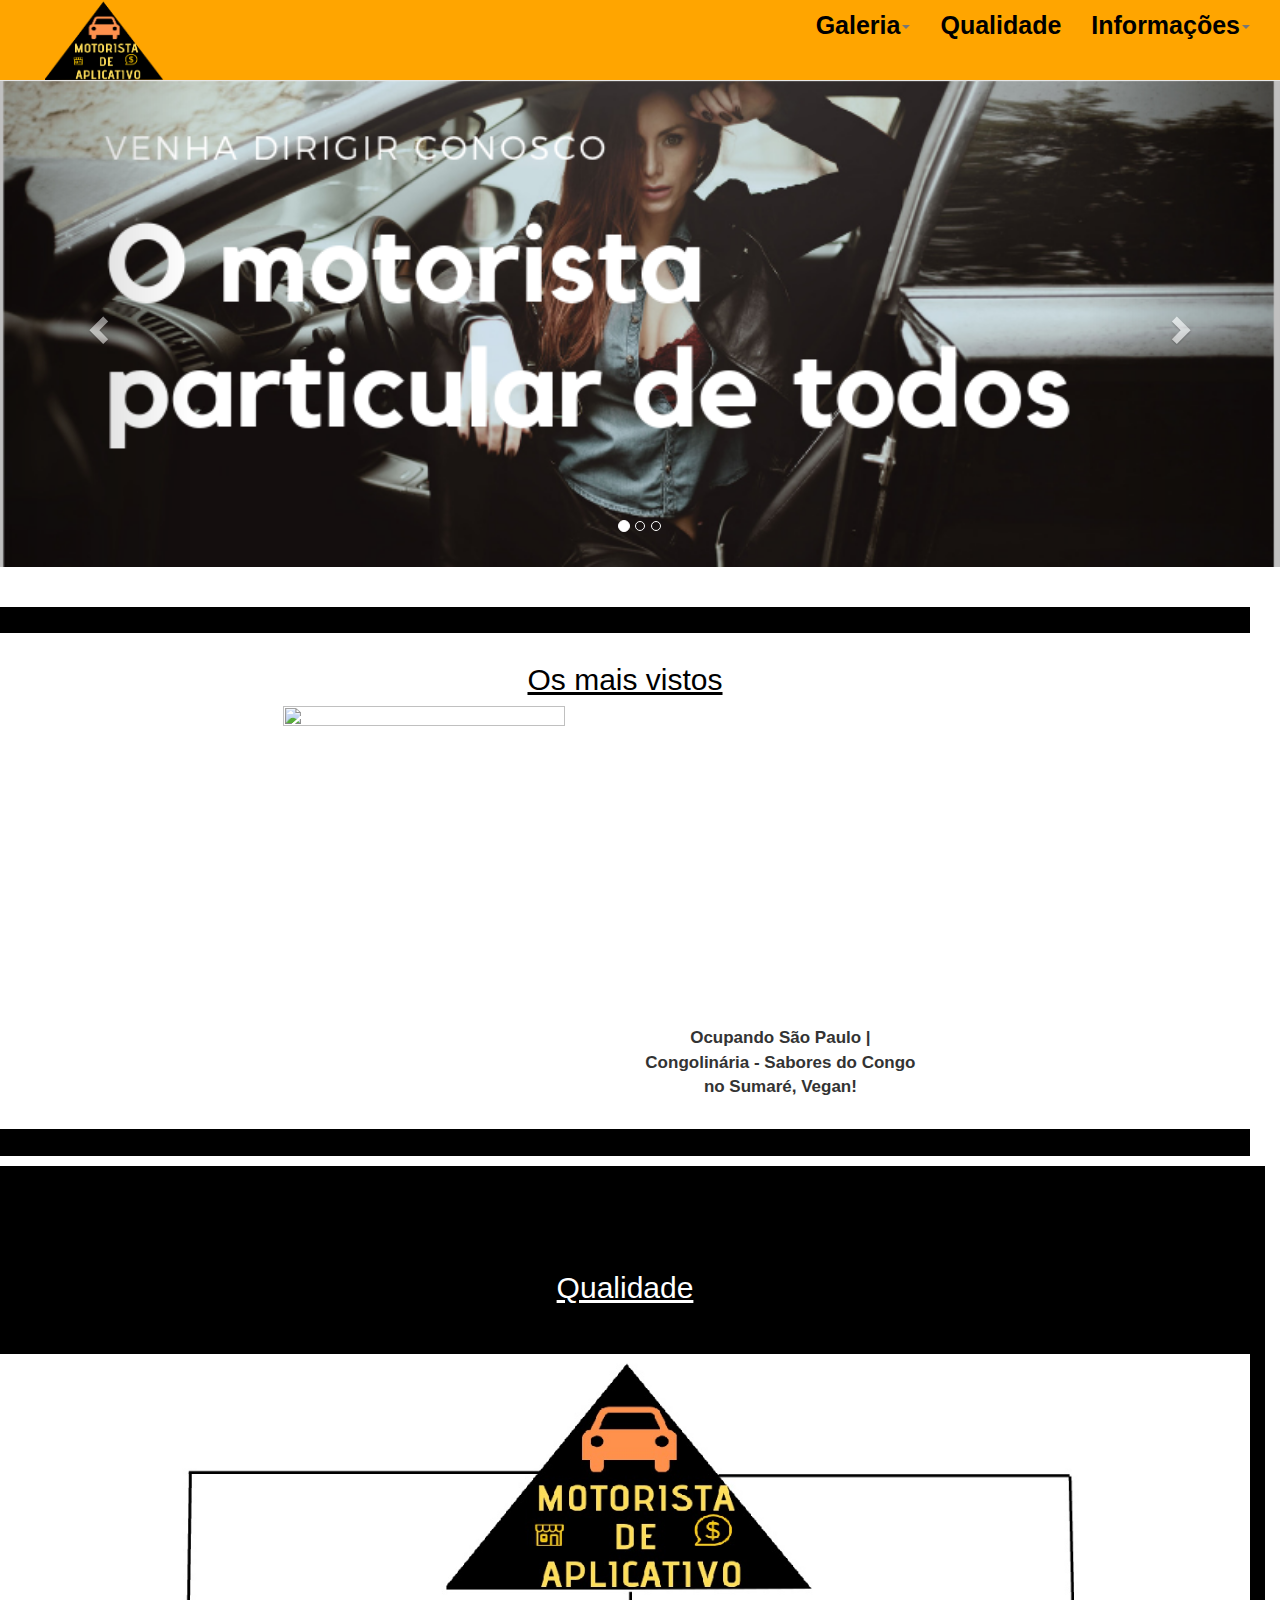
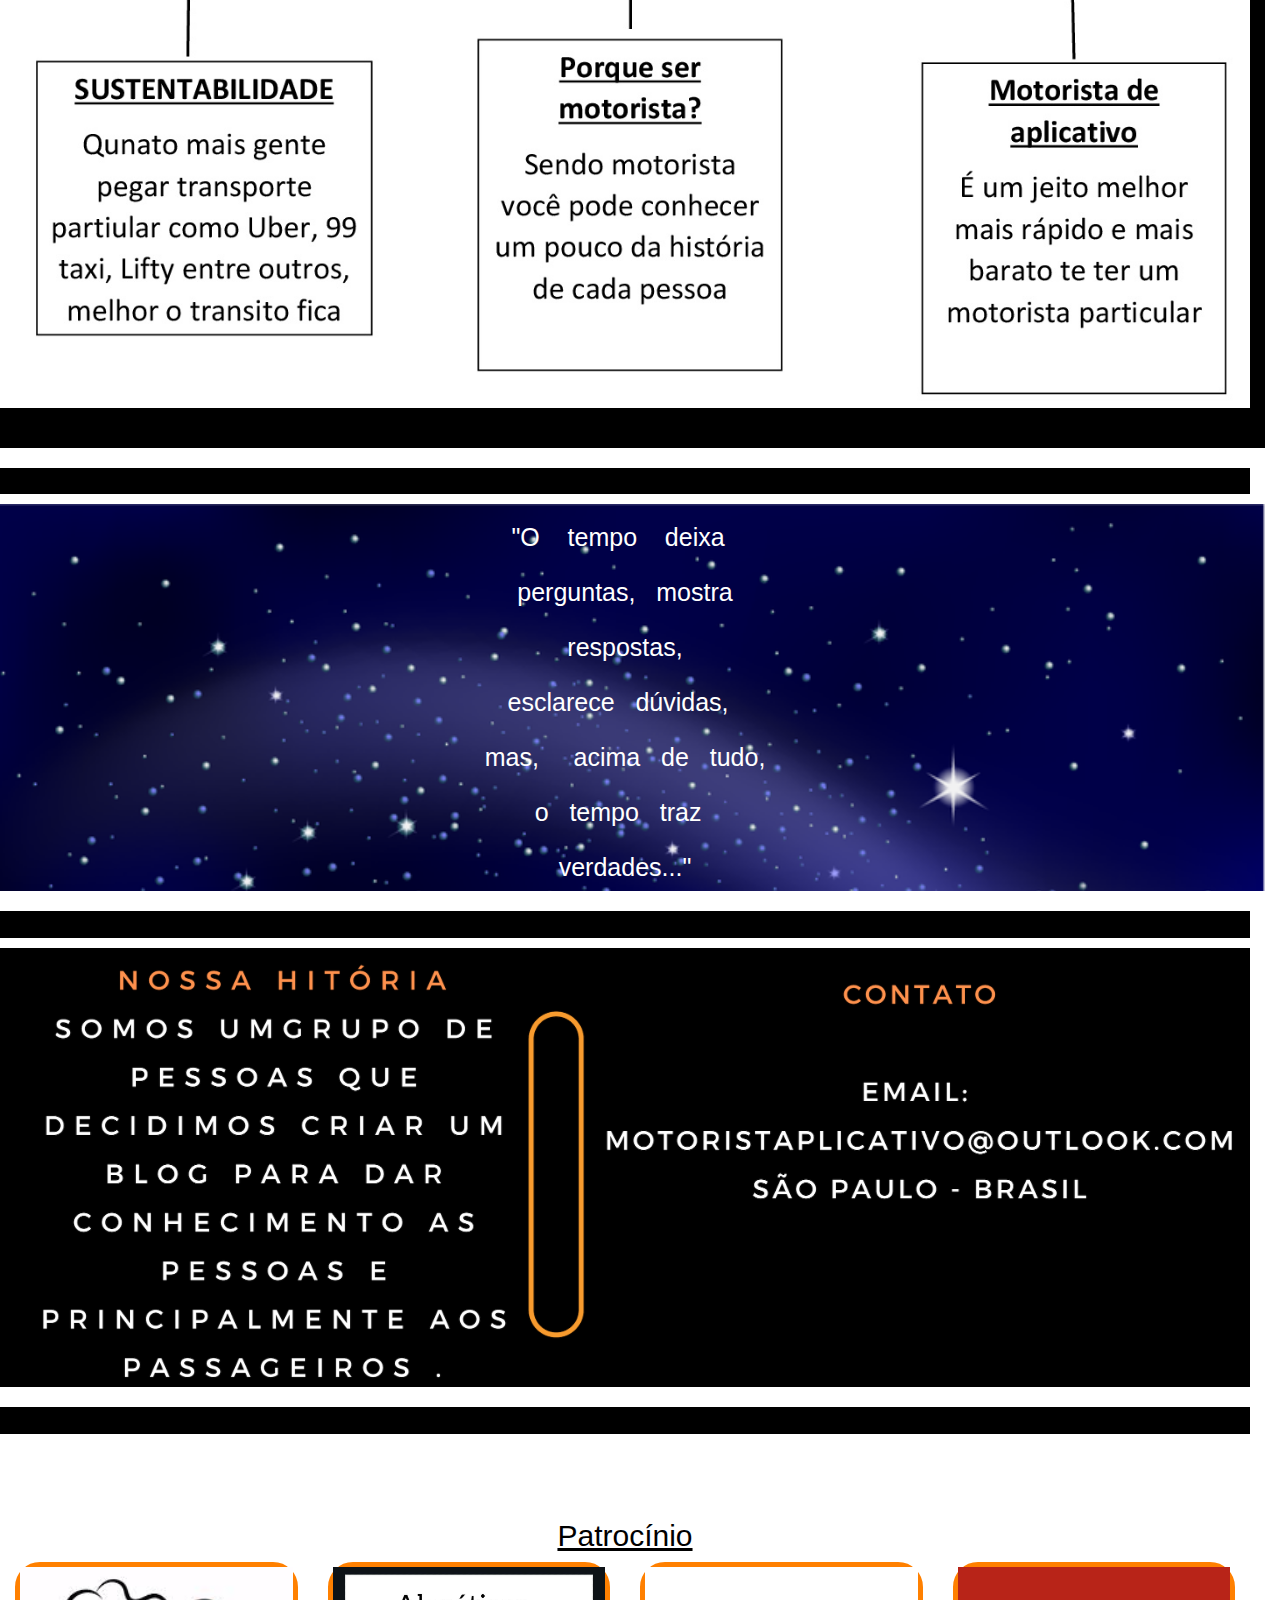
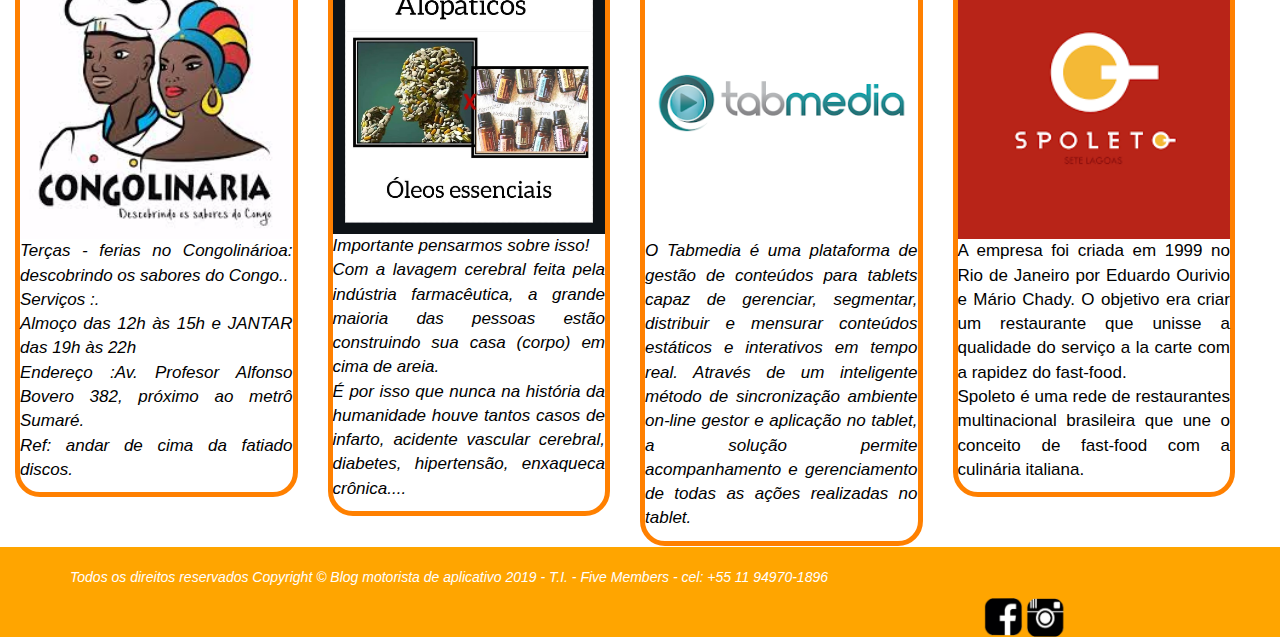
==== index.html @ 7ba4330a "Add files via upload" ====
<!DOCTYPE html>
<html lang="pt-BR">

<head>
    <title>Blog Motorista de Aplicativo</title>
    <meta charset="utf-8">
    <meta name="viewport" content="width=device-width, initial-scale=1">
    <link rel="stylesheet" href="https://maxcdn.bootstrapcdn.com/bootstrap/3.3.7/css/bootstrap.min.css">
    <link rel="stylesheet" href="estilo.css">
    <link rel="icon" href="motorista222.png" type="image/x-icon" ?v=2 />
    <script src="https://ajax.googleapis.com/ajax/libs/jquery/3.2.1/jquery.min.js"></script>
    <script src="https://maxcdn.bootstrapcdn.com/bootstrap/3.3.7/js/bootstrap.min.js"></script>
    <script src='https://www.google.com/recaptcha/api.js'></script>
    <script src="https://code.jquery.com/jquery-1.11.2.js"></script>
    <meta property="fb:app_id" content="{YOUR_APP_ID}" />
</head>

<body>
    <nav class=" col-sm-12 col-md-12 col-lg-12 navbar navbar-default navbar-fixed-top" style="background-color: orange;">
        <div class="container-fluid">



            <!-- Menu hamburger Inicio -->
            <div class="navbar-header">

                <button type="button" class="navbar-toggle" data-toggle="collapse" data-target="#exemplo-navbar-collapse" aria-expanded="false">

                    <span class="sr-only">Navegacao</span>
                    <span class="icon-bar"></span>
                    <span class="icon-bar"></span>
                    <span class="icon-bar"></span>

                </button>

                <span class="col-sm-1"><a class="navbar-brand-fixed-top" href="#inicio"><img src="motorista222.png" width="120px" height="80px"></a></span>
            </div>
            <!-- Menu hamburger Fim -->


            <div class="collapse navbar-collapse" id="exemplo-navbar-collapse">
                <ul class="nav navbar-nav navbar-right">

                    <li class="dropdown">
                        <a href="#" class="dropdown-toggle" data-toggle="dropdown">
                            <font color=black><b>Galeria</b></font><b class="caret"></b>
                        </a>
                        <ul class="dropdown-menu">
                            <li><a class="FL" href="fotos.html">Fotos</a> </li>
                            <li><a class="Com" href="videos.html">Vídeos</a> </li>
                        </ul>
                    </li>

                    <li><a class="VideosAuto" href="#qualidade">
                            <font color=black><b>Qualidade</b></font><span class="sr-only">(current)></span>
                        </a></li>

                    <li class="dropdown">
                        <a href="#" class="dropdown-toggle" data-toggle="dropdown">
                            <font color=black><b>Informações</b></font><b class="caret"></b>
                        </a>
                        <ul class="dropdown-menu">
                            <li><a class="FL" href="faleconosco.html">Fale conosco</a> </li>
                            <li><a class="Com" href="#coment">Comentários</a> </li>
                            <li class="divider"></li>
                            <li><a class="Hos" href="Dicas.html">Dicas</a> </li>
                            <li><a class="mer" href="emergencia.html">Emergência</a> </li>
                            <li class="divider"></li>
                            <li><a class="mer" href="#patrocinio">Patrocínio</a> </li>
                            <li><a class="mer" href="curiosidades.html">Curiosidades</a> </li>
                        </ul>
                    </li>
                </ul>
                <!--- <div id="tarefas" class="navbar-right">
                        <a href="cadastro.html"><font color=white><p class="nove"> Cadastre - se para comentar</font></a>&nbsp;&nbsp;&nbsp;&nbsp;&nbsp;&nbsp;&nbsp;&nbsp;&nbsp;&nbsp;&nbsp;&nbsp;&nbsp;&nbsp;&nbsp;&nbsp;&nbsp;&nbsp;&nbsp;&nbsp;&nbsp;&nbsp;&nbsp;&nbsp;&nbsp;&nbsp;&nbsp;
                        <a href="senha.html"><font color=white>Esqueceu sua senha</font></p></a>
                    <div class="row">
                     <form class="form-inline navbar-right" name="indexuber" method="POST" action="entrar.php">
                         <label for="nome"><b>Login</b>&nbsp;</label><input class="form-control mr-sm-2" type="email" name ="email" minlength="6" placeholder="Ex:joaopedro@gmail.com" required aria-label="Ex:joaopedro@gmail.com">
                        <label>Senha&nbsp;</label><input class="form-control mr-sm-2" type="password" name="senha1" minlength="6" placeholder="Ex:123456" required aria-label="Ex:123456">
                        <button class="btn btn-success" type="submit">Entrar</button>
                        <button class="btn btn-danger" type="submit">Limpar</button>
                    </form>    
                        <br>
                    </div>
                </div>
            </div>--->
            </div>
        </div>
    </nav>
    <br>
    <br>
    <br>
    <br>
    <div id="myCarousel" class="carousel slide" data-ride="carousel">
        <!-- Indicators -->
        <ol class="carousel-indicators">
            <li data-target="#myCarousel" data-slide-to="0" class="active"></li>
            <li data-target="#myCarousel" data-slide-to="1"></li>
            <li data-target="#myCarousel" data-slide-to="2"></li>
        </ol>

        <!-- Wrapper for slides -->
        <div class="carousel-inner">
            <div class="item active">
                <img src="venha.png" alt="Los Angeles" height="400" width="1360">
            </div>

            <div class="item">
                <img src="faster.png" alt="Chicago" height="400" width="1360">
            </div>

            <div class="item">
                <img src="indo.png" alt="New York" height="400" width="1360">
            </div>
        </div>

        <!-- Left and right controls -->
        <a class="left carousel-control" href="#myCarousel" data-slide="prev">
            <span class="glyphicon glyphicon-chevron-left"></span>
            <span class="sr-only">Previous</span>
        </a>
        <a class="right carousel-control" href="#myCarousel" data-slide="next">
            <span class="glyphicon glyphicon-chevron-right"></span>
            <span class="sr-only">Next</span>
        </a>
    </div> <br>

    <div id="vistosum" class="row col-sm-12 col-md-12 col-lg-12">
        <h3>separador</h3>
    </div>
    <div id="vistos" class="row col-sm-12 col-md-12 col-lg-12">
        <h1><u>Os mais vistos</u></h1>
        <div id="vistos3" class="row col-sm-12 col-md-3 col-lg-3"></div>
        <div id="vistos1" class="row col-sm-12 col-md-3 col-lg-3">
            <img src="nivaeamigo.jpeg" height="100%" width="100%">
        </div>
        <div id="vistos4" class="row col-sm-12 col-md-1 col-lg-1"></div>
        <div id="vistos2" class="row col-sm-12 col-md-3 col-lg-3">
            <iframe width="560" height="315" src="https://www.youtube.com/embed/CRCQUYYQJas" frameborder="0" allow="accelerometer; autoplay; clipboard-write; encrypted-media; gyroscope; picture-in-picture" allowfullscreen></iframe>
            <b>
                <p class="seis">Ocupando São Paulo | Congolinária - Sabores do Congo no Sumaré, Vegan!</p>
            </b>
        </div>
        <div id="vistos4" class="row col-sm-12 col-md-2 col-lg-2"></div>

    </div>

    <!--
    <div id="vistosdois" class="row col-sm-12 col-md-12 col-lg-12">
        <h3>separador</h3>
    </div>
-->
    <!--
    <div id="coment" class="row col-sm-12 col-md-12 col-lg-12">
        <h1><u>Comentários</u></h1>

        <center>
            <div class="fb-comments" data-colorscheme="light" data-href="https://www.motoristaplicativo.com" data-numposts="5"></div>
        </center>


        <center>
                    <p class="oito">
                <?php
                    /*$conexao=mysqli_connect("localhost","root","","blogniva")or die ("erro na conexão do servidor");
        
                    $sql2="SELECT * FROM comentarios";
    
                    $resultado2=mysqli_query($conexao,$sql2);
                    $registro2 =mysqli_num_rows($resultado2);
        
                     
                    if ($registro2>0)
                    {
                        while ($usuario2 =mysqli_fetch_array($resultado2))
                        {
                            echo $usuario2 ['nome'].":&nbsp"; 
                            echo $usuario2 ['comentario']."<br />";
                            
                            
                        }
                    }*/
                ?> 
                </p>
                    <div>
            </center>
    </div>
-->
    <br><br>

    <div id="vistostres" class="row col-sm-12 col-md-12 col-lg-12">
        <h3>separador</h3>
    </div>
    <div id="qualidade" class="row col-sm-12 col-md-12 col-lg-12">
        <h1 class="quinze"><u>Qualidade</u></h1><br><br>
        <img src="imagemdocumento44441.png" height="100%" width="100%">
        <br>
        <br>
        <br>
    </div>

    <div id="vistosquatro" class="row col-sm-12 col-md-12 col-lg-12">
        <h3>separador</h3>
    </div>

    <div id="teste" class="row col-sm-12 col-md-12 col-lg-12">
        <h1 class="testeum">"O &nbsp;&nbsp; tempo &nbsp;&nbsp; deixa&nbsp;&nbsp; <br><br> perguntas,&nbsp;&nbsp; mostra<br><br> &nbsp;&nbsp;respostas,&nbsp;&nbsp;<br><br> esclarece &nbsp;&nbsp;dúvidas,&nbsp;&nbsp;<br><br> mas,&nbsp;&nbsp;&nbsp;&nbsp; acima &nbsp;&nbsp;de &nbsp;&nbsp;tudo, <br><br>o &nbsp;&nbsp;tempo &nbsp;&nbsp;traz&nbsp;&nbsp; <br><br>verdades..." </h1>
    </div>

    <!--<div id="frases" class="row col-sm-12 col-md-12 col-lg-12">
                <img id="viver6" src="imagens/viver12.png" height="100%" width="100%">
            </div> -->

    <div id="vistoscinco" class="row col-sm-12 col-md-12 col-lg-12">
        <h3>separador</h3>
    </div>

    <div id="frases" class="row col-sm-12 col-md-12 col-lg-12">
        <img id="viver6" src="grupo888.png" height="100%" width="100%">
    </div>

    <!--<div id="frases1"class="row col-sm-4 col-md-4 col-lg-4">
            <p class="titulo1"> <u>Nossa História</u> </p>
            <p class="hist"> Somos &nbsp;&nbsp;&nbsp;um &nbsp;&nbsp;grupo &nbsp;&nbsp;<br>de &nbsp;&nbsp;pessoas&nbsp;&nbsp; que&nbsp;&nbsp; <br>decidimos&nbsp;&nbsp; criar&nbsp;&nbsp;<br> um &nbsp;&nbsp;blog,&nbsp;&nbsp; para &nbsp;&nbsp;<br>dar<br> conhecimento &nbsp;&nbsp;as&nbsp;&nbsp; <br>pessoas&nbsp;&nbsp; e&nbsp;&nbsp;<br> principalmente &nbsp;&nbsp;<br>aos&nbsp;&nbsp; passageiros.</p>
                
            </div>
            
            <div id="frases2"class="row col-sm-4 col-md-4 col-lg-4">
                <p class="titulo1"><u>Contato </u></p>
            
            <center>
                <a class="hist" href="https://www.facebook.com/napl.driver.1" target="_blank">
                         <img src="imagens/facebookl22.png" target="_blank" width="90px" height="90px">
                        </a>&nbsp;&nbsp;&nbsp;
                        &nbsp;&nbsp;&nbsp;
                        <a class="hist" href="https://www.instagram.com/motoristaplicativo/" target="_blank">
                        <img src="imagens/intagraml1.png" target="_blank" width="90px" height="90px">
                        </a>
                    </center>
                <br><br>
                <p class="hist"> " Deixe pra traz o que não te leva<br> pra frente..."</p>
            </div>
            
            <div id="frases3"class="row col-sm-4 col-md-4 col-lg-4">
            <p class="titulo1"><u>Contato </u></p>
                <br><br><br>
            <p class="hist"> Email: motoristaplicativo@outlook.com<br>
                             São Paulo - Brasil</p>
                
               
            </div>-->


    <div id="vistosseis" class="row col-sm-12 col-md-12 col-lg-12">
        <h3>separador</h3>
    </div>

    <div id="patrocinio" class="row col-sm-6 col-md-12 col-lg-12">
        <h1><u>Patrocínio</u></h1>
        <div class="col-sm-6 col-md-3 col-lg-3">
            <fieldset class="onze"><img src="congo.jpg" height="100%" width="100%">
                <p class="tres"><i>Terças - ferias no Congolinárioa: descobrindo os sabores do Congo..<br> Serviços :. <br> Almoço das 12h às 15h e JANTAR das 19h às 22h <br>Endereço :Av. Profesor Alfonso Bovero 382, próximo ao metrô Sumaré.<br>Ref: andar de cima da fatiado discos.</p>
            </fieldset>
        </div>

        <div class="col-sm-6 col-md-3 col-lg-3">
            <fieldset class="onze"><img src="patrocinio.jpeg" height="100%" width="100%">
                <p class="tres">Importante pensarmos sobre isso!<br>

                    Com a lavagem cerebral feita pela indústria farmacêutica, a grande maioria das pessoas estão construindo sua casa (corpo) em cima de areia.

                    <br>
                    É por isso que nunca na história da humanidade houve tantos casos de infarto, acidente vascular cerebral, diabetes, hipertensão, enxaqueca crônica....
                    <!-- Os remédios alopáticos não dão sustentação verdadeira para a sua saúde, e desabam nas primeiras intempéries.... É ilusão pensar que nunca ficaremos doentes alguma vez na vida, mas se a sua saúde está sendo sustentada sobre uma rocha, a chance dessa doença ser fatal é muito menor.<br>

Óleos essenciais, alimentação equilibrada, emoções controladas são a rocha que você precisa para viver mais e melhor... Você já notou que àquelas pessoas que começam a usar óleos essenciais de forma regular não apenas curam suas doenças de forma natural, mas que com o tempo elas ficam menos doentes?<br>

Isso porque os óleos essenciais aumentam a capacidade de seu sistema imunológico e deixam ele forte como uma rocha.<br>

Impenetrável às doenças.<br> 
Doenças essas que fazem parte do dia a dia do brasileiro, mas que não precisam mais fazer parte de você. "André Ferraz " Aromoterapeuta-->
                </p>
            </fieldset>
        </div>

        <div class=" dezesseis col-sm-6 col-md-3 col-lg-3">
            <fieldset class="onze"><img src="tabmedia111.png" height="100%" width="100%">
                <p class="tres">O Tabmedia é uma plataforma de gestão de conteúdos para tablets capaz de gerenciar, segmentar, distribuir e mensurar conteúdos estáticos e interativos em tempo real. Através de um inteligente método de sincronização ambiente on-line gestor e aplicação no tablet, a solução permite acompanhamento e gerenciamento de todas as ações realizadas no tablet.
                    </i></p>
            </fieldset>
        </div>

        <!--<div class="col-sm-12 col-md-2 col-lg-2"><img src="imagens/gif.gif" height="370px" width="250px"></div>-->

        <div class=" dezesseis col-sm-6 col-md-3 col-lg-3">
            <fieldset class="onze"><img src="spoleto.png" height="100%" width="100%">
                <p class="tres">A empresa foi criada em 1999 no Rio de Janeiro por Eduardo Ourivio e Mário Chady. O objetivo era criar um restaurante que unisse a qualidade do serviço a la carte com a rapidez do fast-food.<br>
                    Spoleto é uma rede de restaurantes multinacional brasileira que une o conceito de fast-food com a culinária italiana.
                    </i></p>
            </fieldset>
        </div>
    </div>

    <div id="patrocinio1" class="row col-sm-6 col-md-12 col-lg-12">
        <!-- <div class=" dezesseis col-sm-6 col-md-3 col-lg-3"><fieldset class="onze"><img src="imagens/spoleto.png" height="100%" width="100%"><p class="tres">A empresa foi criada em 1999 no Rio de Janeiro por Eduardo Ourivio e Mário Chady. O objetivo era criar um restaurante que unisse a qualidade do serviço a la carte com a rapidez do fast-food.<br>
                    Spoleto é uma rede de restaurantes multinacional brasileira que une o conceito de fast-food com a culinária italiana.
</i></p></fieldset></div>-->
    </div>

    <!---------------------------------- FOOTER ------------------------------------------------->
    <div class="treze col-sm-12 col-md-12 col-lg-12">
        <div class="footer">
            <div class="container navbar-fixed-down">
                <br>

                <p class="vinte"><i>Todos os direitos reservados Copyright © Blog motorista de aplicativo 2019 - T.I. - Five Members - cel: +55 11 94970-1896 </i></p>
            </div>
            <div id="xuxu2" class=" navbar-right row col-12 col-sm-12 col-md-7 col-lg-3">
                <right class="img">
                    <a class="xxx" href="https://www.facebook.com/napl.driver.1" target="_blank">
                        <img src="facebookp1.png" target="_blank" width="40px" height="40px">
                    </a>
                    <a class="xxx" href="https://www.instagram.com/motoristaplicativo/" target="_blank">
                        <img src="instagramp1.png" target="_blank" width="40px" height="40px">
                    </a>
                </right>
            </div>
        </div>

    </div>
</body>

</html>
---- estilo.css ----
body {
    position: relative;
}

.dropdown-toggle {
    font-size: 25px;
    font-family:Arial Black, sans-serif;
    color: black;
}
.VideosAuto {
    font-size: 25px; 
    font-family:Arial Black, sans-serif;
    color: black;
}
.Dep{
    font-family:Arial black, sans-serif;
}
.Ans{
    font-family:Arial black, sans-serif;
}
.TB{
    font-family:Arial black, sans-serif;
}
.PS{
    font-family:Arial black, sans-serif;
}
.FL{
    font-family:Arial black, sans-serif;
}
.Com{
    font-family:Arial black, sans-serif;
}
.Hos{
    font-family:Arial black, sans-serif;
}
.um {
    font-size: 20px;
    font-family:Comic Sans MS, sans-serif;
    text-align: left;
}
h1{
    font-size: 30px; 
    color: black; 
    text-align: center;
    font-family:Arial Black, sans-serif;
}
.dois{
    font-size: 20px;
    font-family:Comic Sans MS, sans-serif;
}
.tres{
    font-size: 17px; 
    font-family:Comic Sans MS, sans-serif;
    text-align: justify;
}
.mer{
    font-family:Arial black, sans-serif;
}
.quatro{
    font-size: 25px;
    font-family:Comic Sans MS, sans-serif;
    text-align: center;
}
.cinco{
    font-size: 17px;
    font-family:Comic Sans MS, sans-serif;
    text-align: justify;
}
.seis{
    font-size: 17px; 
    font-family:Comic Sans MS, sans-serif; 
    text-align: center;
}
#coment {
    padding-top: 55px;
    min-height: auto;
    height:100%; 
    min-width: 5px;
    width: 100%;
}
.sete{
    font-size: 17px;
    font-family:Comic Sans MS, sans-serif; 
    text-align: center;
}
h2{
    font-size: 30px;
    color: red;
    text-align: center;
    font-family:Comic Sans MS, sans-serif;
}
#patrocinio{
   padding-top: 55px;
    min-height: auto;
    height:100%; 
    min-width: 5px;
    width: 100%;
    background-color: white;
}

.oito{
    font-size: 20px;
    font-family:Comic Sans MS, sans-serif; 
    text-align: center;
}
.nove{
    font-size: 15px;
    font-family:Arial black, sans-serif; 
    text-align: justify;
}

.dez{
    border: 5px solid #F48804;
    border-radius: 0;
    -webkit-appearance: none;
}

.onze{
    border: 5px solid #FF8000;
    border-radius: 25px;
    border-bottom-width: thick;
    -webkit-appearance: none;
    color: black;
    min-width: inherit;
}

.treze{
    background-color: orange;
}

.quinze{
    color: white;
    padding-top: 30px;
}

.dezesseis{
    overflow:auto;
}

/*@media only screen and (max-width: 600px) {
  body {
    background-color: lightblue;
  }
}*/

#qualidade{
    background-color: black;
    padding-top: 55px;
}

.dezessete{
    font-size: 15px;
    font-family:Arial black, sans-serif; 
    text-align: center;
    background-image: url(carro111.jpg);
    color: white;
}

#historia{
    background-color: black;
}

.dezoito{
    color: white;
    text-align: center;
    font-family:Arial black, sans-serif;
}

.vinte{
    color: white;
}

#fotosdois{
    background-image: url(carro3333.jpg);
    background-repeat: no-repeat;
    background-size: cover;
    padding-top: 55px;
}

#videostres{
    background-image: url(paisagem2.jpg);
    background-repeat: no-repeat;
    background-size: cover;
    padding-top: 55px;
}

.titulo{
    color: black;
}

#fale{
    background-image: url(paisagem.jpg);
    background-repeat: no-repeat;
    background-size: cover;
    padding-top: 55px;
}
#frases1{
    background-color: black;
    padding-top: 55px;
    padding-bottom: 70px;
}

#frases2{
    background-color: black;
    padding-top: 55px;
    padding-bottom: 185px;    
}

#frases3{
    background-color: black;
    padding-top: 55px;
    padding-bottom: 220px;
}

.titulo1{
    color: orange;
    font-family:Arial black, sans-serif;
    font-size: 25px;
    text-align: center;
}

.hist{
    color: white;
    font-family:Berlin Sans FB Demi, sans-serif;
    font-size: 25px;
    text-align: center;    
}

#curiosidades{
    background-image: url(paisagem1.jpg);
    background-repeat: no-repeat;
    background-size: cover;
    padding-top: 55px;
}

.vinteum{
    color: white;
    font-family:Berlin Sans FB Demi, sans-serif;
    font-size: 25px;
    text-align: center;
    
}

@media only screen and (max-width: 600px) {
  #fotostres {
      align-items: center;
  }
}

#teste{
    background-image: url(fundo.png);
    background-repeat: no-repeat;
    background-size: cover;
}

.testeum{
    color: white;
    font-family:Arial black, sans-serif;
    font-size: 25px;
    text-align: center;
}

h3{
    background-color: black;
    color: black;
    text-align: center;
}


.dropdown:hover .dropdown-menu{
    display: block;
    margin-top: 0;
    background-color: aqua;
}body {
    position: relative;
}

.dropdown-toggle {
    font-size: 25px;
    font-family:Arial Black, sans-serif;
    color: black;
}
.VideosAuto {
    font-size: 25px; 
    font-family:Arial Black, sans-serif;
    color: black;
}
.Dep{
    font-family:Arial black, sans-serif;
}
.Ans{
    font-family:Arial black, sans-serif;
}
.TB{
    font-family:Arial black, sans-serif;
}
.PS{
    font-family:Arial black, sans-serif;
}
.FL{
    font-family:Arial black, sans-serif;
}
.Com{
    font-family:Arial black, sans-serif;
}
.Hos{
    font-family:Arial black, sans-serif;
}
.um {
    font-size: 20px;
    font-family:Comic Sans MS, sans-serif;
    text-align: left;
}
h1{
    font-size: 30px; 
    color: black; 
    text-align: center;
    font-family:Arial Black, sans-serif;
}
.dois{
    font-size: 20px;
    font-family:Comic Sans MS, sans-serif;
}
.tres{
    font-size: 17px; 
    font-family:Comic Sans MS, sans-serif;
    text-align: justify;
}
.mer{
    font-family:Arial black, sans-serif;
}
.quatro{
    font-size: 25px;
    font-family:Comic Sans MS, sans-serif;
    text-align: center;
}
.cinco{
    font-size: 17px;
    font-family:Comic Sans MS, sans-serif;
    text-align: justify;
}
.seis{
    font-size: 17px; 
    font-family:Comic Sans MS, sans-serif; 
    text-align: center;
}
#coment {
    padding-top: 55px;
    min-height: auto;
    height:100%; 
    min-width: 5px;
    width: 100%;
}
.sete{
    font-size: 17px;
    font-family:Comic Sans MS, sans-serif; 
    text-align: center;
}
h2{
    font-size: 30px;
    color: red;
    text-align: center;
    font-family:Comic Sans MS, sans-serif;
}
#patrocinio{
   padding-top: 55px;
    min-height: auto;
    height:100%; 
    min-width: 5px;
    width: 100%;
    background-color: white;
}

.oito{
    font-size: 20px;
    font-family:Comic Sans MS, sans-serif; 
    text-align: center;
}
.nove{
    font-size: 15px;
    font-family:Arial black, sans-serif; 
    text-align: justify;
}

.dez{
    border: 5px solid #F48804;
    border-radius: 0;
    -webkit-appearance: none;
}

.onze{
    border: 5px solid #FF8000;
    border-radius: 25px;
    border-bottom-width: thick;
    -webkit-appearance: none;
    color: black;
    min-width: inherit;
}

.treze{
    background-color: orange;
}

.quinze{
    color: white;
    padding-top: 30px;
}

.dezesseis{
    overflow:auto;
}

/*@media only screen and (max-width: 600px) {
  body {
    background-color: lightblue;
  }
}*/

#qualidade{
    background-color: black;
    padding-top: 55px;
}

.dezessete{
    font-size: 15px;
    font-family:Arial black, sans-serif; 
    text-align: center;
    background-image: url(carro111.jpg);
    color: white;
}

#historia{
    background-color: black;
}

.dezoito{
    color: white;
    text-align: center;
    font-family:Arial black, sans-serif;
}

.vinte{
    color: white;
}

#fotosdois{
    background-image: url(carro3333.jpg);
    background-repeat: no-repeat;
    background-size: cover;
    padding-top: 55px;
}

#videostres{
    background-image: url(paisagem2.jpg);
    background-repeat: no-repeat;
    background-size: cover;
    padding-top: 55px;
}

.titulo{
    color: black;
}

#fale{
    background-image: url(paisagem.jpg);
    background-repeat: no-repeat;
    background-size: cover;
    padding-top: 55px;
}
#frases1{
    background-color: black;
    padding-top: 55px;
    padding-bottom: 70px;
}

#frases2{
    background-color: black;
    padding-top: 55px;
    padding-bottom: 185px;    
}

#frases3{
    background-color: black;
    padding-top: 55px;
    padding-bottom: 220px;
}

.titulo1{
    color: orange;
    font-family:Arial black, sans-serif;
    font-size: 25px;
    text-align: center;
}

.hist{
    color: white;
    font-family:Berlin Sans FB Demi, sans-serif;
    font-size: 25px;
    text-align: center;    
}

#curiosidades{
    background-image: url(paisagem1.jpg);
    background-repeat: no-repeat;
    background-size: cover;
    padding-top: 55px;
}

.vinteum{
    color: white;
    font-family:Berlin Sans FB Demi, sans-serif;
    font-size: 25px;
    text-align: center;
    
}

@media only screen and (max-width: 600px) {
  #fotostres {
      align-items: center;
  }
}

#teste{
    background-image: url(fundo.png);
    background-repeat: no-repeat;
    background-size: cover;
}

.testeum{
    color: white;
    font-family:Arial black, sans-serif;
    font-size: 25px;
    text-align: center;
}

h3{
    background-color: black;
    color: black;
    text-align: center;
}


.dropdown:hover .dropdown-menu{
    display: block;
    margin-top: 0;
    background-color: aqua;
}
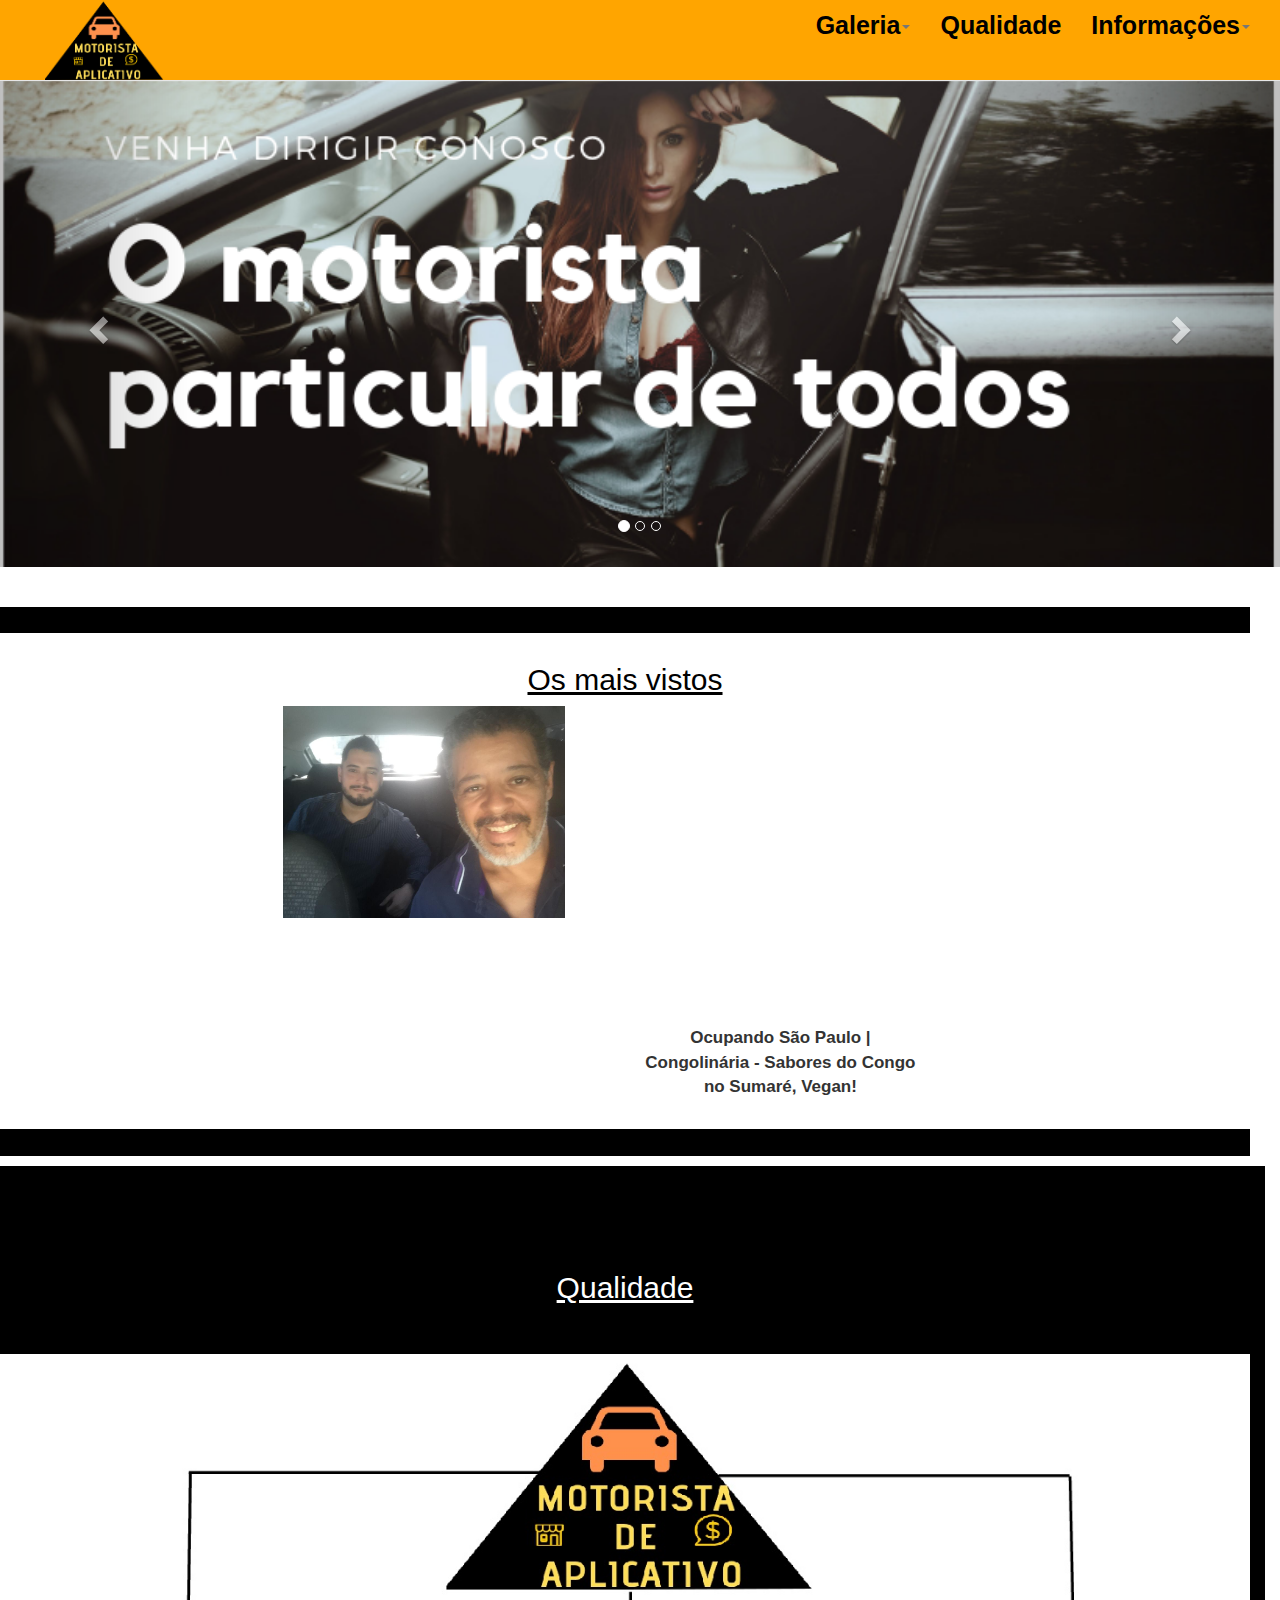
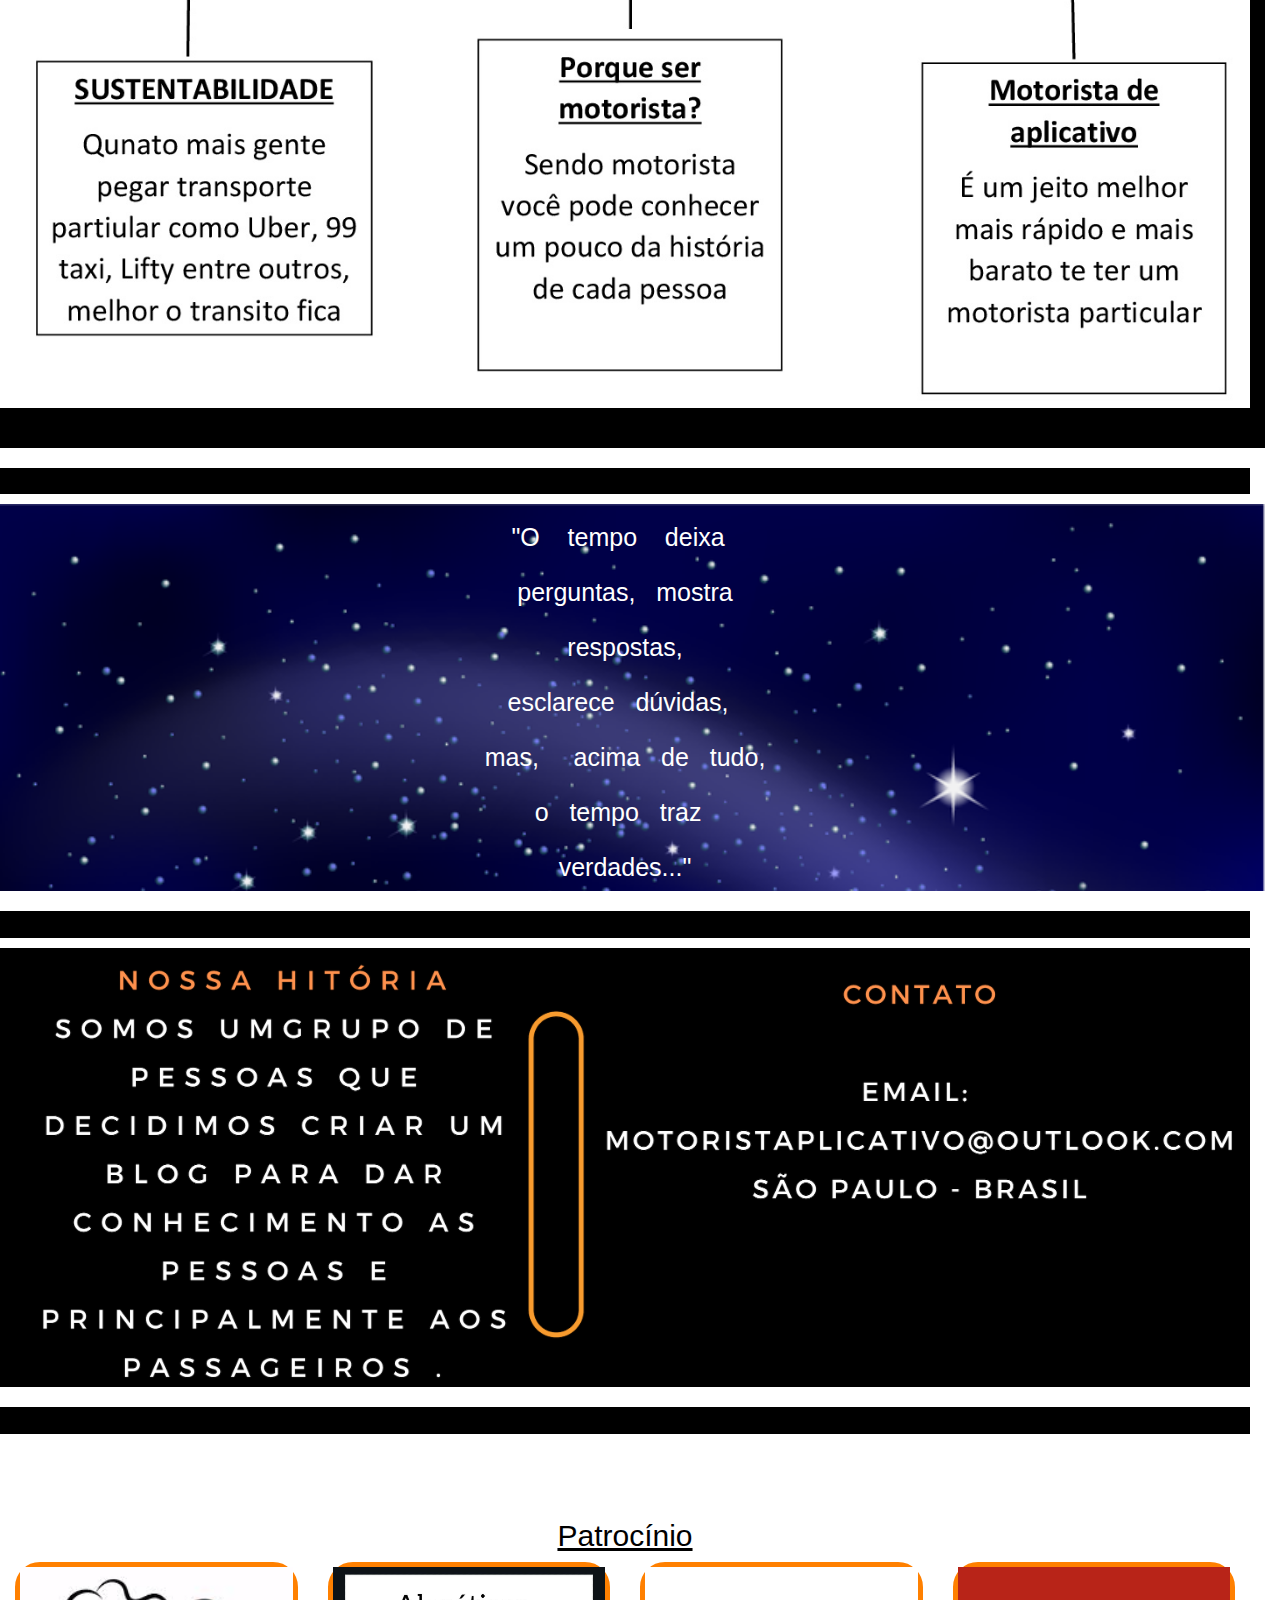
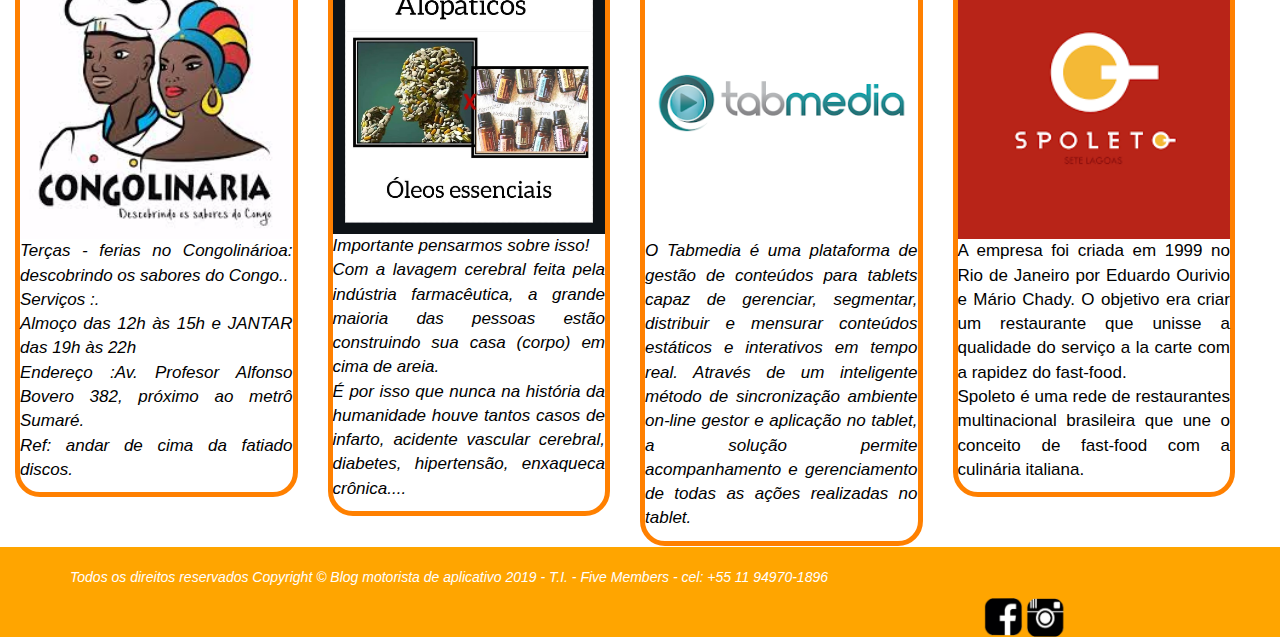
==== commit ad6187d2: "Add files via upload" ====
--- a/index.html
+++ b/index.html
@@ -137,7 +137,7 @@
         </div>
         <div id="vistos4" class="row col-sm-12 col-md-1 col-lg-1"></div>
         <div id="vistos2" class="row col-sm-12 col-md-3 col-lg-3">
-            <iframe width="560" height="315" src="https://www.youtube.com/embed/CRCQUYYQJas" frameborder="0" allow="accelerometer; autoplay; clipboard-write; encrypted-media; gyroscope; picture-in-picture" allowfullscreen></iframe>
+            <iframe width="400" height="315" src="https://www.youtube.com/embed/CRCQUYYQJas" frameborder="0" allow="accelerometer; autoplay; clipboard-write; encrypted-media; gyroscope; picture-in-picture" allowfullscreen></iframe>
             <b>
                 <p class="seis">Ocupando São Paulo | Congolinária - Sabores do Congo no Sumaré, Vegan!</p>
             </b>
